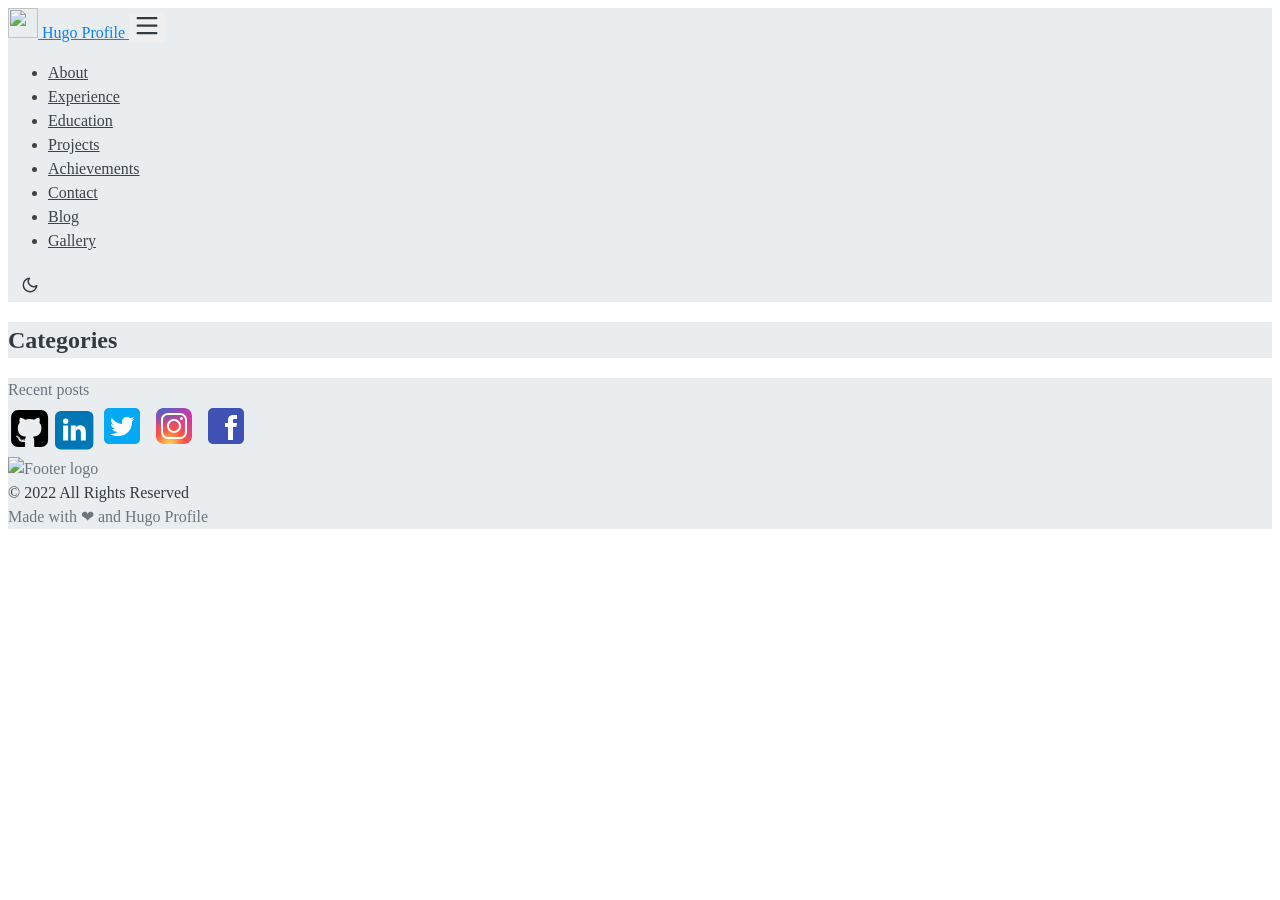
==== categories/index.html @ 5d31202f "init commit" ====
<!DOCTYPE html>
<html>

<head><meta charset="UTF-8">
<meta name="viewport" content="width=device-width, initial-scale=1.0">
<meta http-equiv="X-UA-Compatible" content="ie=edge">
<link rel="icon" href=/fav.png type="image/gif">


<link rel="preconnect" href="https://fonts.googleapis.com">
<link rel="preconnect" href="https://fonts.gstatic.com" crossorigin>
<link rel="preload"
      as="style"
      href="https://fonts.googleapis.com/css2?family=Alata&family=Lora:ital,wght@0,400;0,500;0,600;0,700;1,400;1,500;1,600;1,700&family=Roboto:ital,wght@0,100;0,300;0,400;0,500;0,700;0,900;1,100;1,300;1,400;1,500;1,700;1,900&display=swap"
>
<link rel="stylesheet"
      href="https://fonts.googleapis.com/css2?family=Alata&family=Lora:ital,wght@0,400;0,500;0,600;0,700;1,400;1,500;1,600;1,700&family=Roboto:ital,wght@0,100;0,300;0,400;0,500;0,700;0,900;1,100;1,300;1,400;1,500;1,700;1,900&display=swap"
      media="print" onload="this.media='all'" />
<noscript>
  <link
          href="https://fonts.googleapis.com/css2?family=Alata&family=Lora:ital,wght@0,400;0,500;0,600;0,700;1,400;1,500;1,600;1,700&family=Roboto:ital,wght@0,100;0,300;0,400;0,500;0,700;0,900;1,100;1,300;1,400;1,500;1,700;1,900&display=swap"
          rel="stylesheet">
</noscript>


<link rel="stylesheet" href="/css/font.css" media="all">



<script type="application/javascript">
var doNotTrack = false;
if (!doNotTrack) {
	window.ga=window.ga||function(){(ga.q=ga.q||[]).push(arguments)};ga.l=+new Date;
	ga('create', 'G-DWJJVE27WD', 'auto');
	
	ga('send', 'pageview');
}
</script>
<script async src='https://www.google-analytics.com/analytics.js'></script>

<meta property="og:title" content="Categories" />
<meta property="og:description" content="Text about my cool site" />
<meta property="og:type" content="website" />
<meta property="og:url" content="https://Parthdsi.github.io/categories/" /><meta property="og:site_name" content="Hugo Profile" />


<meta name="twitter:card" content="summary"/>
<meta name="twitter:title" content="Categories"/>
<meta name="twitter:description" content="Text about my cool site"/>


<link rel="stylesheet" href="/bootstrap-5/css/bootstrap.min.css" media="all"><link rel="stylesheet" href="/css/header.css" media="all">
<link rel="stylesheet" href="/css/footer.css" media="all">


<link rel="stylesheet" href="/css/theme.css" media="all">




<style>
    :root {
        --text-color: #343a40;
        --text-secondary-color: #6c757d;
        --background-color: #eaedf0;
        --secondary-background-color: #64ffda1a;
        --primary-color: #007bff;
        --secondary-color: #f8f9fa;

         
        --text-color-dark: #e4e6eb;
        --text-secondary-color-dark: #b0b3b8;
        --background-color-dark: #18191a;
        --secondary-background-color-dark: #212529;
        --primary-color-dark: #ffffff;
        --secondary-color-dark: #212529;
    }
    body {
        font-size: 1rem;
        font-weight: 400;
        line-height: 1.5;
        text-align: left;
    }
</style>

<meta name="description" content="Categories of Jack of All Trades">
<link rel="stylesheet" href="/css/list.css" media="all">

  <title>
Categories | Jack of All Trades

  </title>
</head>

<body class="light" onload="loading()">
  
  
<script>
    if (localStorage.getItem("pref-theme") === "dark") {
        document.body.classList.add('dark');
    } else if (localStorage.getItem("pref-theme") === "light") {
        document.body.classList.remove('dark')
    } else if (window.matchMedia('(prefers-color-scheme: dark)').matches) {
        document.body.classList.add('dark');
    }

</script>



<header>
    <nav class="pt-3 navbar navbar-expand-lg">
        <div class="container-fluid mx-xs-2 mx-sm-5 mx-md-5 mx-lg-5">
            
            <a class="navbar-brand primary-font text-wrap" href="/">
                
                <img src="/fav.png" width="30" height="30"
                    class="d-inline-block align-top">
                Hugo Profile
                
            </a>

            
            <button class="navbar-toggler" type="button" data-bs-toggle="collapse" data-bs-target="#navbarContent"
                aria-controls="navbarContent" aria-expanded="false" aria-label="Toggle navigation">
                <svg aria-hidden="true" height="24" viewBox="0 0 16 16" version="1.1" width="24" data-view-component="true">
                    <path fill-rule="evenodd" d="M1 2.75A.75.75 0 011.75 2h12.5a.75.75 0 110 1.5H1.75A.75.75 0 011 2.75zm0 5A.75.75 0 011.75 7h12.5a.75.75 0 110 1.5H1.75A.75.75 0 011 7.75zM1.75 12a.75.75 0 100 1.5h12.5a.75.75 0 100-1.5H1.75z"></path>
                </svg>
            </button>

            
            <div class="collapse navbar-collapse text-wrap primary-font" id="navbarContent">
                <ul class="navbar-nav ms-auto text-center">
                    
                    <li class="nav-item navbar-text">
                        <a class="nav-link" href="/#about" aria-label="about">About</a>
                    </li>
                    

                    
                    <li class="nav-item navbar-text">
                        <a class="nav-link" href="/#experience"
                            aria-label="experience">Experience</a>
                    </li>
                    

                    
                    <li class="nav-item navbar-text">
                        <a class="nav-link" href="/#education"
                            aria-label="education">Education</a>
                    </li>
                    

                    
                    <li class="nav-item navbar-text">
                        <a class="nav-link" href="/#projects"
                            aria-label="projects">Projects</a>
                    </li>
                    

                    
                    <li class="nav-item navbar-text">
                        <a class="nav-link" href="/#achievements"
                            aria-label="achievements">Achievements</a>
                    </li>
                    

                    
                    <li class="nav-item navbar-text">
                        <a class="nav-link" href="/#contact"
                            aria-label="contact">Contact</a>
                    </li>
                    

                    
                    
                    
                    
                    <li class="nav-item navbar-text">
                        <a class="nav-link" href="/blogs" title="Blog posts">
                            
                            Blog
                        </a>
                    </li>
                    
                    
                    
                    
                    <li class="nav-item navbar-text">
                        <a class="nav-link" href="/gallery" title="Blog posts">
                            
                            Gallery
                        </a>
                    </li>
                    
                    
                </ul>

                
                
                <div class="text-center">
                    <button id="theme-toggle">
                        <svg id="moon" xmlns="http://www.w3.org/2000/svg" width="24" height="24" viewBox="0 0 24 24" fill="none" stroke="currentColor" stroke-width="2" stroke-linecap="round" stroke-linejoin="round">
                            <path d="M21 12.79A9 9 0 1 1 11.21 3 7 7 0 0 0 21 12.79z"></path>
                        </svg>
                        <svg id="sun" xmlns="http://www.w3.org/2000/svg" width="24" height="24" viewBox="0 0 24 24" fill="none" stroke="currentColor" stroke-width="2" stroke-linecap="round" stroke-linejoin="round">
                            <circle cx="12" cy="12" r="5"></circle>
                            <line x1="12" y1="1" x2="12" y2="3"></line>
                            <line x1="12" y1="21" x2="12" y2="23"></line>
                            <line x1="4.22" y1="4.22" x2="5.64" y2="5.64"></line>
                            <line x1="18.36" y1="18.36" x2="19.78" y2="19.78"></line>
                            <line x1="1" y1="12" x2="3" y2="12"></line>
                            <line x1="21" y1="12" x2="23" y2="12"></line>
                            <line x1="4.22" y1="19.78" x2="5.64" y2="18.36"></line>
                            <line x1="18.36" y1="5.64" x2="19.78" y2="4.22"></line>
                        </svg>
                    </button>
                </div>
            
                
            </div>
        </div>
    </nav>
</header>
<div id="content">
<div class="container pt-5" id="list-page">
    <h2 class="text-center pb-2">Categories</h2>
    <div class="row">
        
        <div class="row justify-content-center">
            <div class="col-auto m-3">
                
            </div>
        </div>
    </div>
</div>

  </div><footer>
    <div class="container py-3" id="recent-posts">
    
    <div class="h3 text-center text-secondary py-3">Recent posts</div>
    <div class="row justify-content-center">
        
    </div>
    
</div><div class="text-center pt-2">
    
    <span class="px-1">
        <a href="https://github.com" aria-label="github">
            <svg xmlns="http://www.w3.org/2000/svg" width="2.7em" height="2.7em" viewBox="0 0 1792 1792">
                <path
                    d="M522 1352q-8 9-20-3-13-11-4-19 8-9 20 3 12 11 4 19zm-42-61q9 12 0 19-8 6-17-7t0-18q9-7 17 6zm-61-60q-5 7-13 2-10-5-7-12 3-5 13-2 10 5 7 12zm31 34q-6 7-16-3-9-11-2-16 6-6 16 3 9 11 2 16zm129 112q-4 12-19 6-17-4-13-15t19-7q16 5 13 16zm63 5q0 11-16 11-17 2-17-11 0-11 16-11 17-2 17 11zm58-10q2 10-14 14t-18-8 14-15q16-2 18 9zm964-956v960q0 119-84.5 203.5t-203.5 84.5h-224q-16 0-24.5-1t-19.5-5-16-14.5-5-27.5v-239q0-97-52-142 57-6 102.5-18t94-39 81-66.5 53-105 20.5-150.5q0-121-79-206 37-91-8-204-28-9-81 11t-92 44l-38 24q-93-26-192-26t-192 26q-16-11-42.5-27t-83.5-38.5-86-13.5q-44 113-7 204-79 85-79 206 0 85 20.5 150t52.5 105 80.5 67 94 39 102.5 18q-40 36-49 103-21 10-45 15t-57 5-65.5-21.5-55.5-62.5q-19-32-48.5-52t-49.5-24l-20-3q-21 0-29 4.5t-5 11.5 9 14 13 12l7 5q22 10 43.5 38t31.5 51l10 23q13 38 44 61.5t67 30 69.5 7 55.5-3.5l23-4q0 38 .5 103t.5 68q0 22-11 33.5t-22 13-33 1.5h-224q-119 0-203.5-84.5t-84.5-203.5v-960q0-119 84.5-203.5t203.5-84.5h960q119 0 203.5 84.5t84.5 203.5z" />

                <metadata>
                    <rdf:RDF xmlns:rdf="http://www.w3.org/1999/02/22-rdf-syntax-ns#"
                        xmlns:rdfs="http://www.w3.org/2000/01/rdf-schema#" xmlns:dc="http://purl.org/dc/elements/1.1/">
                        <rdf:Description about="https://iconscout.com/legal#licenses"
                            dc:title="Github, Online, Project, Hosting, Square"
                            dc:description="Github, Online, Project, Hosting, Square" dc:publisher="Iconscout"
                            dc:date="2016-12-14" dc:format="image/svg+xml" dc:language="en">
                            <dc:creator>
                                <rdf:Bag>
                                    <rdf:li>Font Awesome</rdf:li>
                                </rdf:Bag>
                            </dc:creator>
                        </rdf:Description>
                    </rdf:RDF>
                </metadata>
            </svg>
        </a>
    </span>
    

    
    <span class="px-1">
        <a href="https://linkedin.com" aria-label="linkedin">
            <svg xmlns="http://www.w3.org/2000/svg" width='2.4em' height='2.4em' fill="#fff" aria-label="LinkedIn"
                viewBox="0 0 512 512">
                <rect width="512" height="512" fill="#0077b5" rx="15%" />
                <circle cx="142" cy="138" r="37" />
                <path stroke="#fff" stroke-width="66" d="M244 194v198M142 194v198" />
                <path d="M276 282c0-20 13-40 36-40 24 0 33 18 33 45v105h66V279c0-61-32-89-76-89-34 0-51 19-59 32" />
            </svg>
        </a>
    </span>
    

    
    <a href="https://twitter.com" aria-label="twitter">
        <svg xmlns="http://www.w3.org/2000/svg" viewBox="0 0 48 48" width="48px" height="48px">
            <path fill="#03a9f4"
                d="M42,37c0,2.762-2.239,5-5,5H11c-2.762,0-5-2.238-5-5V11c0-2.762,2.238-5,5-5h26c2.761,0,5,2.238,5,5 V37z" />
            <path fill="#fff"
                d="M36,17.12c-0.882,0.391-1.999,0.758-3,0.88c1.018-0.604,2.633-1.862,3-3 c-0.951,0.559-2.671,1.156-3.793,1.372C31.311,15.422,30.033,15,28.617,15C25.897,15,24,17.305,24,20v2c-4,0-7.9-3.047-10.327-6 c-0.427,0.721-0.667,1.565-0.667,2.457c0,1.819,1.671,3.665,2.994,4.543c-0.807-0.025-2.335-0.641-3-1c0,0.016,0,0.036,0,0.057 c0,2.367,1.661,3.974,3.912,4.422C16.501,26.592,16,27,14.072,27c0.626,1.935,3.773,2.958,5.928,3c-1.686,1.307-4.692,2-7,2 c-0.399,0-0.615,0.022-1-0.023C14.178,33.357,17.22,34,20,34c9.057,0,14-6.918,14-13.37c0-0.212-0.007-0.922-0.018-1.13 C34.95,18.818,35.342,18.104,36,17.12" />
        </svg>
    </a>
    

    
    <a href="https://instagram.com" aria-label="instagram">
        <svg xmlns="http://www.w3.org/2000/svg" viewBox="0 0 48 48" width="48px" height="48px">
            <radialGradient id="yOrnnhliCrdS2gy~4tD8ma" cx="19.38" cy="42.035" r="44.899"
                gradientUnits="userSpaceOnUse">
                <stop offset="0" stop-color="#fd5" />
                <stop offset=".328" stop-color="#ff543f" />
                <stop offset=".348" stop-color="#fc5245" />
                <stop offset=".504" stop-color="#e64771" />
                <stop offset=".643" stop-color="#d53e91" />
                <stop offset=".761" stop-color="#cc39a4" />
                <stop offset=".841" stop-color="#c837ab" />
            </radialGradient>
            <path fill="url(#yOrnnhliCrdS2gy~4tD8ma)"
                d="M34.017,41.99l-20,0.019c-4.4,0.004-8.003-3.592-8.008-7.992l-0.019-20	c-0.004-4.4,3.592-8.003,7.992-8.008l20-0.019c4.4-0.004,8.003,3.592,8.008,7.992l0.019,20	C42.014,38.383,38.417,41.986,34.017,41.99z" />
            <radialGradient id="yOrnnhliCrdS2gy~4tD8mb" cx="11.786" cy="5.54" r="29.813"
                gradientTransform="matrix(1 0 0 .6663 0 1.849)" gradientUnits="userSpaceOnUse">
                <stop offset="0" stop-color="#4168c9" />
                <stop offset=".999" stop-color="#4168c9" stop-opacity="0" />
            </radialGradient>
            <path fill="url(#yOrnnhliCrdS2gy~4tD8mb)"
                d="M34.017,41.99l-20,0.019c-4.4,0.004-8.003-3.592-8.008-7.992l-0.019-20	c-0.004-4.4,3.592-8.003,7.992-8.008l20-0.019c4.4-0.004,8.003,3.592,8.008,7.992l0.019,20	C42.014,38.383,38.417,41.986,34.017,41.99z" />
            <path fill="#fff"
                d="M24,31c-3.859,0-7-3.14-7-7s3.141-7,7-7s7,3.14,7,7S27.859,31,24,31z M24,19c-2.757,0-5,2.243-5,5	s2.243,5,5,5s5-2.243,5-5S26.757,19,24,19z" />
            <circle cx="31.5" cy="16.5" r="1.5" fill="#fff" />
            <path fill="#fff"
                d="M30,37H18c-3.859,0-7-3.14-7-7V18c0-3.86,3.141-7,7-7h12c3.859,0,7,3.14,7,7v12	C37,33.86,33.859,37,30,37z M18,13c-2.757,0-5,2.243-5,5v12c0,2.757,2.243,5,5,5h12c2.757,0,5-2.243,5-5V18c0-2.757-2.243-5-5-5H18z" />
        </svg>
    </a>
    

    
    <a href="https://facebook.com" aria-label="facebook">
        <svg xmlns="http://www.w3.org/2000/svg" viewBox="0 0 48 48" width="48px" height="48px">
            <path fill="#3F51B5"
                d="M42,37c0,2.762-2.238,5-5,5H11c-2.761,0-5-2.238-5-5V11c0-2.762,2.239-5,5-5h26c2.762,0,5,2.238,5,5V37z" />
            <path fill="#FFF"
                d="M34.368,25H31v13h-5V25h-3v-4h3v-2.41c0.002-3.508,1.459-5.59,5.592-5.59H35v4h-2.287C31.104,17,31,17.6,31,18.723V21h4L34.368,25z" />
        </svg>
    </a>
    
</div><div class="container py-4">
    <div class="row justify-content-center">
        <div class="col-md-4 text-center">
            <div class="pb-2">
                <a href="https://Parthdsi.github.io/" title="Jack of All Trades">
                    <img alt="Footer logo" src="/fav.png"
                        height="40px" width="40px">
                </a>
            </div>
            &copy; 2022  All Rights Reserved
            <div class="text-secondary">
                Made with
                <span class="text-danger">
                    &#10084;
                </span>
                and
                <a href="https://github.com/gurusabarish/hugo-profile" target="_blank"
                    title="Designed and developed by gurusabarish">
                    Hugo Profile
                </a>
            </div>
        </div>
    </div>
</div></footer><script src="/bootstrap-5/js/bootstrap.bundle.min.js"></script>
<script>
    if (localStorage.getItem("pref-theme") === "dark") {
        document.body.classList.add('dark');
    } else if (localStorage.getItem("pref-theme") === "light") {
        document.body.classList.remove('dark')
    } else if (window.matchMedia('(prefers-color-scheme: dark)').matches) {
        document.body.classList.add('dark');
    }

</script>
<script>
    document.getElementById("theme-toggle").addEventListener("click", () => {
        if (document.body.className.includes("dark")) {
            document.body.classList.remove('dark');
            localStorage.setItem("pref-theme", 'light');
        } else {
            document.body.classList.add('dark');
            localStorage.setItem("pref-theme", 'dark');
        }
    })

    var tooltipTriggerList = [].slice.call(document.querySelectorAll('[data-bs-toggle="tooltip"]'))
    var tooltipList = tooltipTriggerList.map(function (tooltipTriggerEl) {
        return new bootstrap.Tooltip(tooltipTriggerEl)
    })

</script>

<script>
    let loadingIcons;

    function loading() {
        myVar = setTimeout(showPage, 100);
    }

    function showPage() {
        try{
            document.getElementById("loading-icons").style.display = "block";
        } catch(err) {}
    }
</script></body>

</html>
---- css/header.css ----
header {
    z-index: 10;
    position: relative;
}

header .navbar .navbar-nav a {
    color: var(--text-color) !important;
}

#theme-toggle {
    background-color: var(--background-color) !important;
    color: var(--text-color) !important;
}

.navbar-toggler {
    border: none;
    outline: none;
    color: var(--text-color);
}
.navbar-toggler svg {
    fill: currentColor;
    color: var(--text-color);
}
.navbar-toggler:focus {
    box-shadow: 0 0 0 .05em;
}
.navbar-text {
    font-size: 16px !important;
    opacity: 0.95;
}
header .nav-link{
    transition: none !important;
}
.navbar-brand {
    color: var(--primary-color) !important;
    opacity: 0.95;
} 
.navbar .nav-link:hover {
    color: var(--primary-color) !important;
}

li > .dropdown-toggle:focus{
    color: var(--primary-color) !important;
}

.dropdown-menu {
    overflow: auto;
    /* z-index: 100; */
    background-color: var(--background-color) !important;
    border-color: var(--text-secondary-color) !important;
}

.dropdown-item:hover {
    background-color: var(--secondary-color) !important;
}

.dropdown-item:focus, .dropdown-item:active {
    background-color: var(--secondary-color) !important;
}
---- css/footer.css ----
footer a h5 {
    color: var(--text-color) !important;
}

footer a {
  text-decoration: none;
  color: var(--text-secondary-color) !important;
}

footer a:hover {
  color: var(--primary-color) !important;
}

footer .card {
    background-color: var(--secondary-color) !important;
    border-radius: .75rem;
    cursor: context-menu;
    overflow: hidden;
}

footer .card:hover {
    transition: all 0.3s ease-out;
    box-shadow: 0px 8px 56px rgba(15, 80, 100, 0.16);
}

footer .card-text * {
    background-color: var(--secondary-color) !important;
}

footer .card-footer {
    background-color: var(--background-color) !important;
    padding: .8em .7em;
}

footer .card-footer a {
    color: var(--text-secondary-color) !important;
    border-color: var(--primary-color) !important;
    transition: none;
    background-color: var(--background-color) !important;
}

footer .card-footer a:hover {
    color: var(--primary-color) !important;
    opacity: 0.8;
}

footer .card-footer a:focus {
    box-shadow: none !important;
}
---- css/theme.css ----
/* light mode */
.light > *{
    background-color: var(--background-color) !important;
    color: var(--text-color) !important;
}

/* dark mode */
.dark {
    --background-color: var(--background-color-dark) !important;
    --secondary-background-color: var(--secondary-background-color-dark) !important;
    --text-color: var(--text-color-dark) !important;
    --text-secondary-color: var(--text-secondary-color-dark) !important;
    --primary-color: var(--primary-color-dark);
    --secondary-color: var(--secondary-color-dark);
}

.text-secondary {
    color: var(--text-secondary-color) !important;
}

#theme-toggle:focus {
    outline: 0;
}

#theme-toggle svg {
    height: 18px;
}

button#theme-toggle {
    border: none;
    font-size: 26px;
    margin: auto 4px;
}

body.dark #moon {
    vertical-align: middle;
    display: none;
}

body:not(.dark) #sun {
    display: none;
}

body *::selection {
    color: var(--text-color) !important;
    background-color: var(--primary-color) !important;
}
---- css/list.css ----
#list-page .card {
    background-color: var(--secondary-color) !important;
    box-shadow: 0px 8px 56px rgba(15, 80, 100, 0.16);
    border-radius: .75rem;
    cursor: context-menu;
    overflow: hidden;
}

#list-page .card a {
    text-decoration: none;
}

#list-page .card a h5 {
    color: var(--text-color) !important;
}

#list-page .card:hover {
    border: 1px solid var(--secondary-color);
    transition: all 0.3s ease-out;
    transform: translateY(-7px);
}

#list-page .card-text * {
    background-color: var(--secondary-color) !important;
}

#list-page .post-footer {
    padding: .5rem 1rem;
    background-color: var(--secondary-color) !important;
    color: var(--text-color) !important;
    border-top: 1px solid rgba(15, 80, 100, 0.16);
    opacity: 0.9;
}

#list-page .post-footer a {
    background-color: var(--secondary-color) !important;
    color: var(--text-secondary-color) !important;
    border-color: var(--primary-color) !important;
    transition: none;
}

#list-page .post-footer a:focus {
    box-shadow: none !important;
}

#list-page .post-footer a:hover {
    color: var(--primary-color) !important;
}


/* pagination */
#list-page ul li a {
    transition: none;
    border-color: var(--secondary-color);
    background-color: var(--secondary-color) !important;
    color: var(--text-color) !important;
}

#list-page ul li a:focus {
    box-shadow: none;
}

#list-page .page-item.active .page-link {
    border-color: var(--primary-color);
    background-color: var(--primary-color) !important;
    color: var(--secondary-color) !important;
}
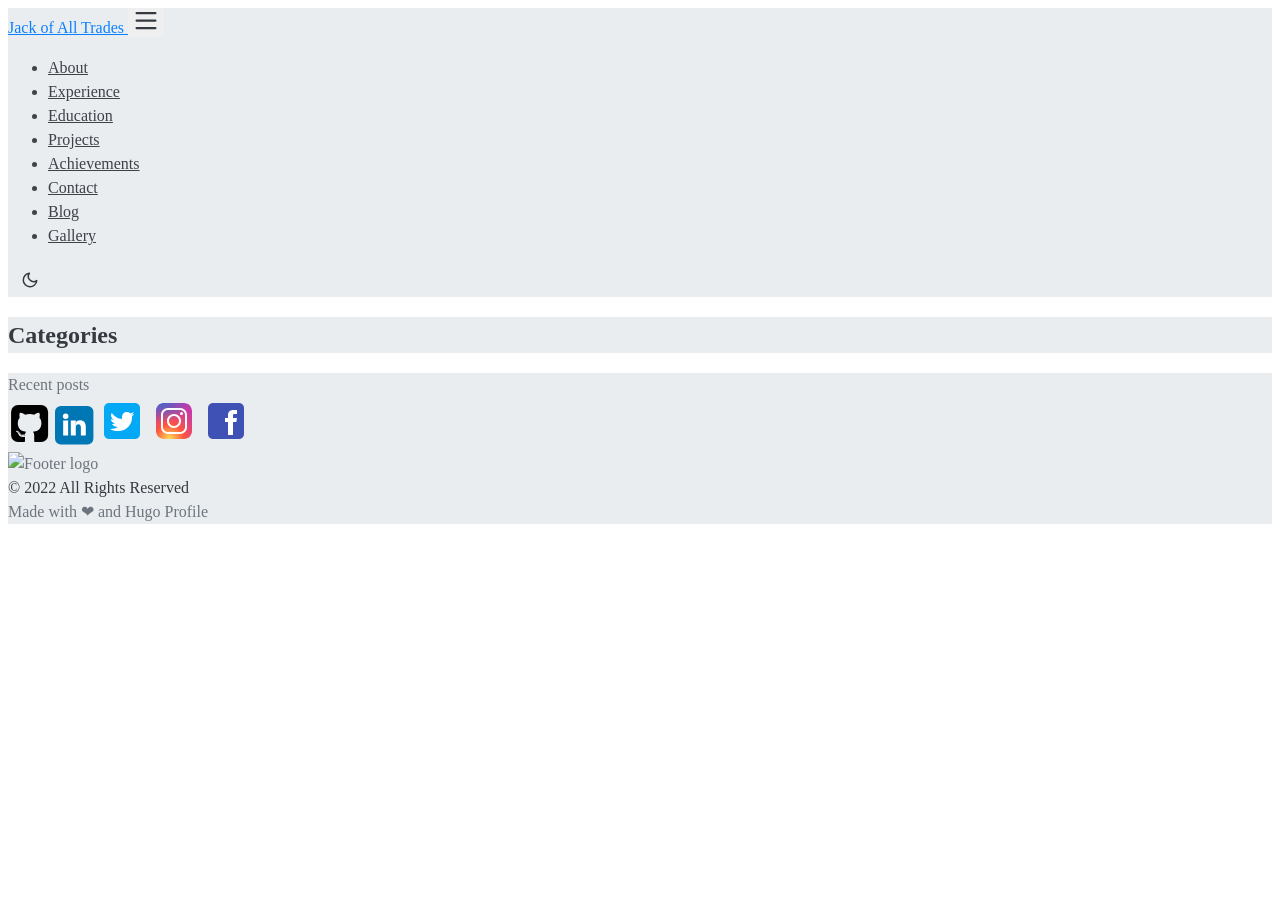
==== commit aa459aa6: "3 commit" ====
--- a/categories/index.html
+++ b/categories/index.html
@@ -41,7 +41,7 @@
 <meta property="og:title" content="Categories" />
 <meta property="og:description" content="Text about my cool site" />
 <meta property="og:type" content="website" />
-<meta property="og:url" content="https://Parthdsi.github.io/categories/" /><meta property="og:site_name" content="Hugo Profile" />
+<meta property="og:url" content="https://Parthdsi.github.io/categories/" /><meta property="og:site_name" content="Jack of All Trades" />
 
 
 <meta name="twitter:card" content="summary"/>
@@ -114,9 +114,7 @@
             
             <a class="navbar-brand primary-font text-wrap" href="/">
                 
-                <img src="/fav.png" width="30" height="30"
-                    class="d-inline-block align-top">
-                Hugo Profile
+                Jack of All Trades
                 
             </a>
 
@@ -342,7 +340,7 @@
         <div class="col-md-4 text-center">
             <div class="pb-2">
                 <a href="https://Parthdsi.github.io/" title="Jack of All Trades">
-                    <img alt="Footer logo" src="/fav.png"
+                    <img alt="Footer logo" src=""
                         height="40px" width="40px">
                 </a>
             </div>
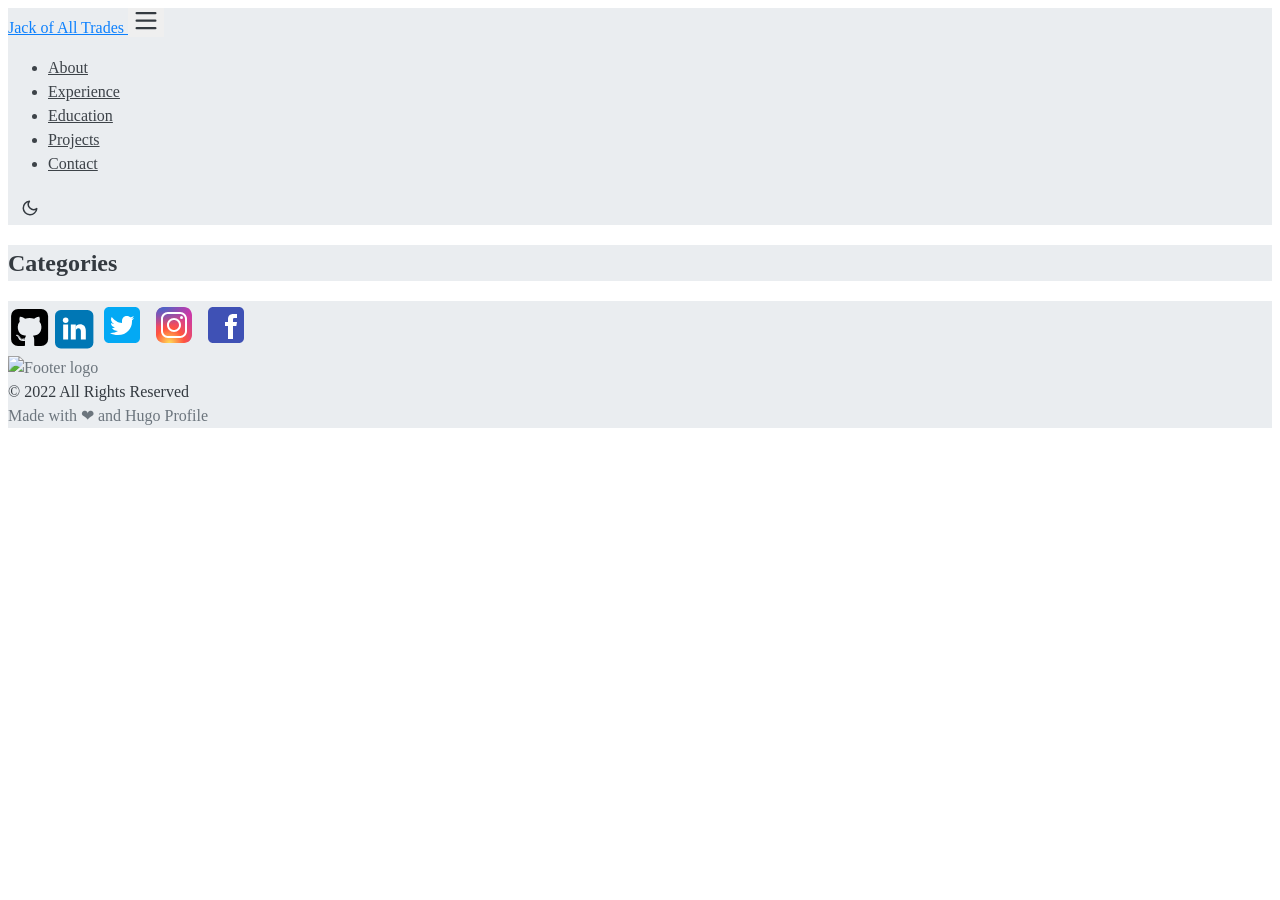
==== commit 6f5dbaf7: "finished" ====
--- a/categories/index.html
+++ b/categories/index.html
@@ -157,11 +157,6 @@
                     
 
                     
-                    <li class="nav-item navbar-text">
-                        <a class="nav-link" href="/#achievements"
-                            aria-label="achievements">Achievements</a>
-                    </li>
-                    
 
                     
                     <li class="nav-item navbar-text">
@@ -170,26 +165,6 @@
                     </li>
                     
 
-                    
-                    
-                    
-                    
-                    <li class="nav-item navbar-text">
-                        <a class="nav-link" href="/blogs" title="Blog posts">
-                            
-                            Blog
-                        </a>
-                    </li>
-                    
-                    
-                    
-                    
-                    <li class="nav-item navbar-text">
-                        <a class="nav-link" href="/gallery" title="Blog posts">
-                            
-                            Gallery
-                        </a>
-                    </li>
                     
                     
                 </ul>
@@ -236,15 +211,10 @@
   </div><footer>
     <div class="container py-3" id="recent-posts">
     
-    <div class="h3 text-center text-secondary py-3">Recent posts</div>
-    <div class="row justify-content-center">
-        
-    </div>
-    
 </div><div class="text-center pt-2">
     
     <span class="px-1">
-        <a href="https://github.com" aria-label="github">
+        <a href="https://github.com/Parthdsi" aria-label="github">
             <svg xmlns="http://www.w3.org/2000/svg" width="2.7em" height="2.7em" viewBox="0 0 1792 1792">
                 <path
                     d="M522 1352q-8 9-20-3-13-11-4-19 8-9 20 3 12 11 4 19zm-42-61q9 12 0 19-8 6-17-7t0-18q9-7 17 6zm-61-60q-5 7-13 2-10-5-7-12 3-5 13-2 10 5 7 12zm31 34q-6 7-16-3-9-11-2-16 6-6 16 3 9 11 2 16zm129 112q-4 12-19 6-17-4-13-15t19-7q16 5 13 16zm63 5q0 11-16 11-17 2-17-11 0-11 16-11 17-2 17 11zm58-10q2 10-14 14t-18-8 14-15q16-2 18 9zm964-956v960q0 119-84.5 203.5t-203.5 84.5h-224q-16 0-24.5-1t-19.5-5-16-14.5-5-27.5v-239q0-97-52-142 57-6 102.5-18t94-39 81-66.5 53-105 20.5-150.5q0-121-79-206 37-91-8-204-28-9-81 11t-92 44l-38 24q-93-26-192-26t-192 26q-16-11-42.5-27t-83.5-38.5-86-13.5q-44 113-7 204-79 85-79 206 0 85 20.5 150t52.5 105 80.5 67 94 39 102.5 18q-40 36-49 103-21 10-45 15t-57 5-65.5-21.5-55.5-62.5q-19-32-48.5-52t-49.5-24l-20-3q-21 0-29 4.5t-5 11.5 9 14 13 12l7 5q22 10 43.5 38t31.5 51l10 23q13 38 44 61.5t67 30 69.5 7 55.5-3.5l23-4q0 38 .5 103t.5 68q0 22-11 33.5t-22 13-33 1.5h-224q-119 0-203.5-84.5t-84.5-203.5v-960q0-119 84.5-203.5t203.5-84.5h960q119 0 203.5 84.5t84.5 203.5z" />
@@ -271,7 +241,7 @@
 
     
     <span class="px-1">
-        <a href="https://linkedin.com" aria-label="linkedin">
+        <a href="https://www.linkedin.com/in/parthdsi/" aria-label="linkedin">
             <svg xmlns="http://www.w3.org/2000/svg" width='2.4em' height='2.4em' fill="#fff" aria-label="LinkedIn"
                 viewBox="0 0 512 512">
                 <rect width="512" height="512" fill="#0077b5" rx="15%" />
@@ -284,7 +254,7 @@
     
 
     
-    <a href="https://twitter.com" aria-label="twitter">
+    <a href="https://twitter.com/parthdsi" aria-label="twitter">
         <svg xmlns="http://www.w3.org/2000/svg" viewBox="0 0 48 48" width="48px" height="48px">
             <path fill="#03a9f4"
                 d="M42,37c0,2.762-2.239,5-5,5H11c-2.762,0-5-2.238-5-5V11c0-2.762,2.238-5,5-5h26c2.761,0,5,2.238,5,5 V37z" />
@@ -295,7 +265,7 @@
     
 
     
-    <a href="https://instagram.com" aria-label="instagram">
+    <a href="https://instagram.com/parthdsi" aria-label="instagram">
         <svg xmlns="http://www.w3.org/2000/svg" viewBox="0 0 48 48" width="48px" height="48px">
             <radialGradient id="yOrnnhliCrdS2gy~4tD8ma" cx="19.38" cy="42.035" r="44.899"
                 gradientUnits="userSpaceOnUse">
@@ -326,7 +296,7 @@
     
 
     
-    <a href="https://facebook.com" aria-label="facebook">
+    <a href="https://www.facebook.com/parthdsi" aria-label="facebook">
         <svg xmlns="http://www.w3.org/2000/svg" viewBox="0 0 48 48" width="48px" height="48px">
             <path fill="#3F51B5"
                 d="M42,37c0,2.762-2.238,5-5,5H11c-2.761,0-5-2.238-5-5V11c0-2.762,2.239-5,5-5h26c2.762,0,5,2.238,5,5V37z" />
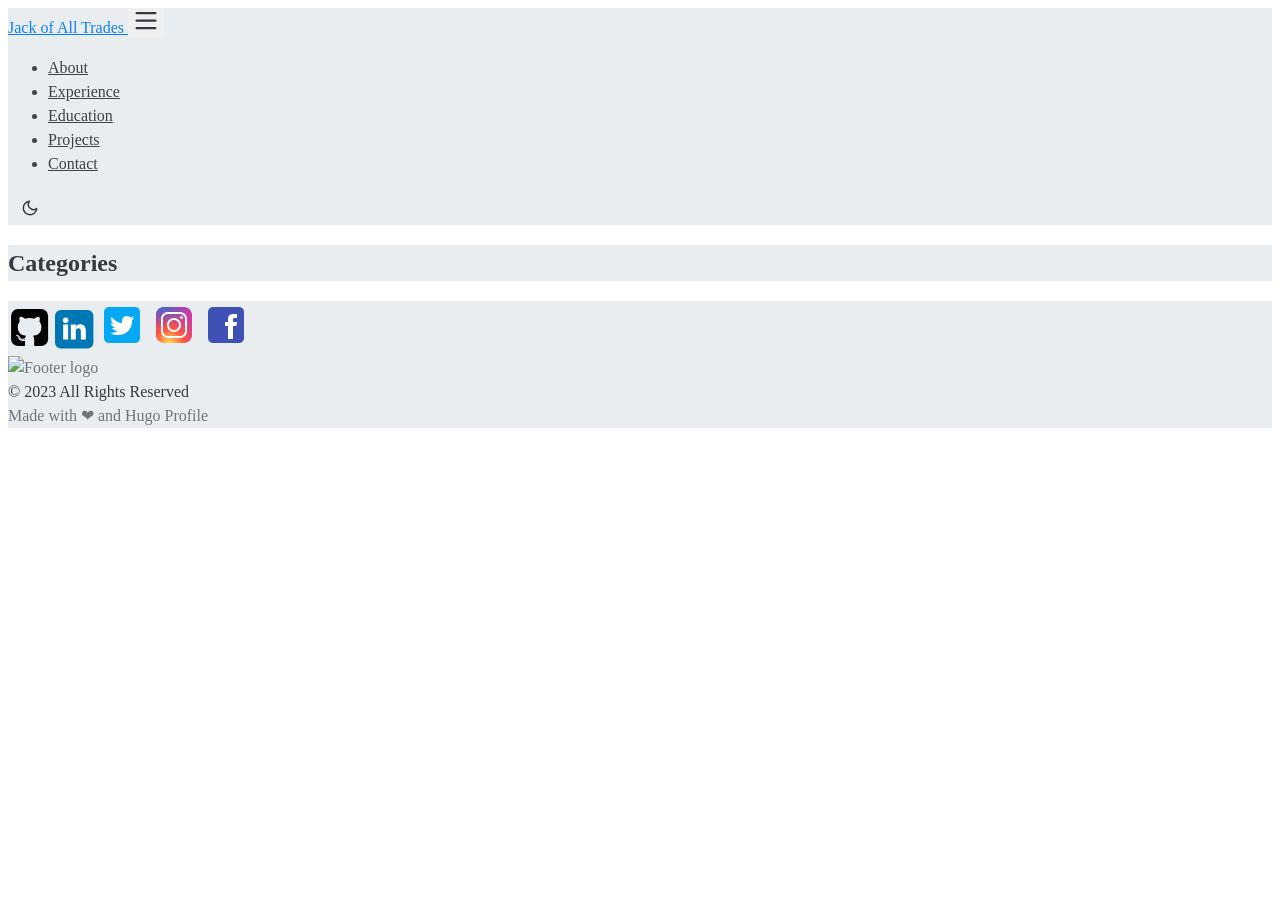
==== commit 19317d98: "May 9, 2023" ====
--- a/categories/index.html
+++ b/categories/index.html
@@ -314,7 +314,7 @@
                         height="40px" width="40px">
                 </a>
             </div>
-            &copy; 2022  All Rights Reserved
+            &copy; 2023  All Rights Reserved
             <div class="text-secondary">
                 Made with
                 <span class="text-danger">
